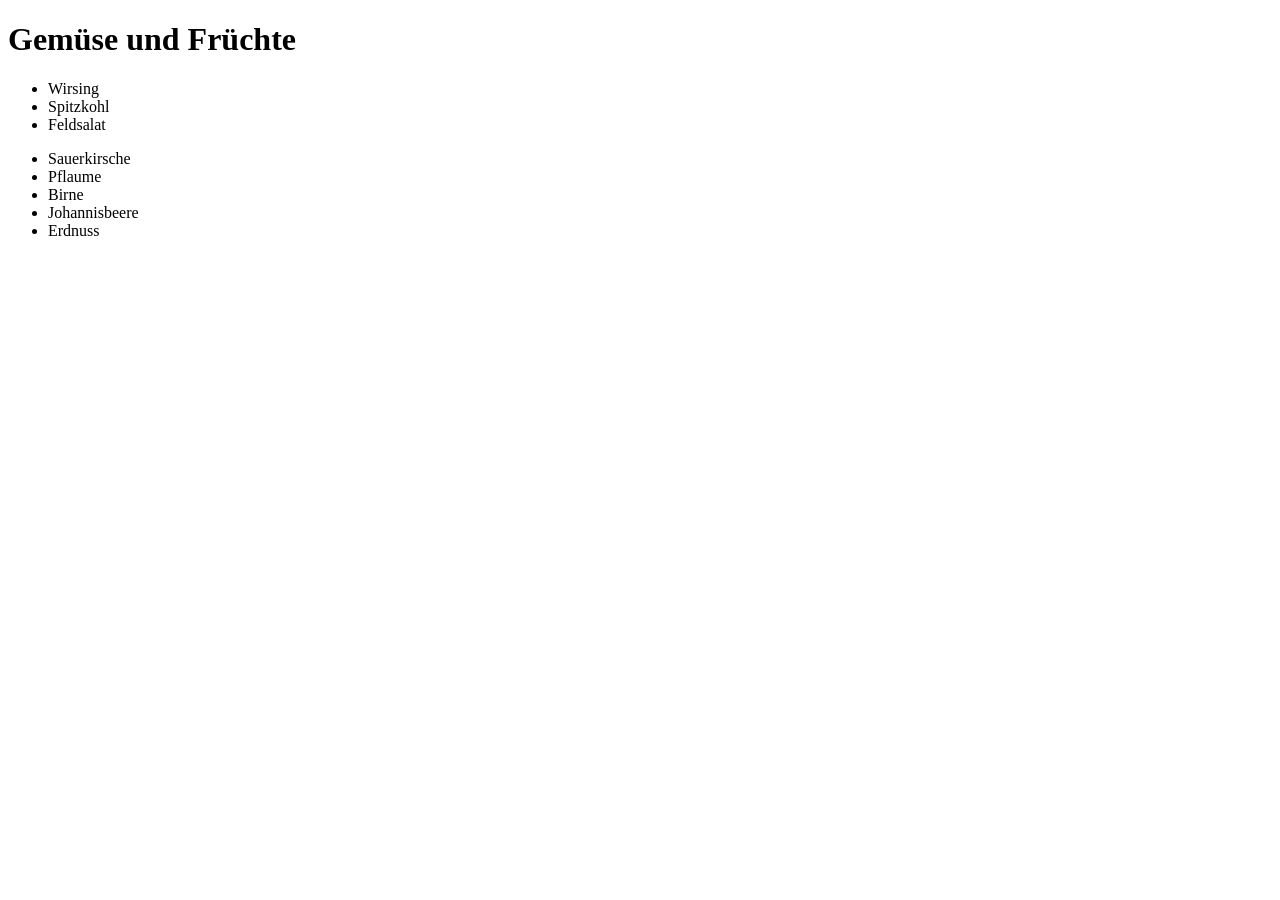
==== sessionExercise/session-01/index.html @ 8a59b257 "Session 01" ====
<!doctype html>
<html lang="de">

<head>
  <meta charset="UTF-8">
  <meta name="viewport" content="width=device-width, initial-scale=1.0">
  <title>Web Engineering – Session 01</title>
  <link rel="stylesheet" href="styles.css">
</head>

<body>
  <h1>Gemüse und Früchte</h1>

  <ul id="gemuese">
    <li class="kohlgemuese">Wirsing</li>
    <li class="kohlgemuese">Spitzkohl</li>
    <li class="blattsalate">Feldsalat</li>
  </ul>

  <ul id="obst">
    <li class="steinobst">Sauerkirsche</li>
    <li class="steinobst">Pflaume</li>
    <li class="kernobst">Birne</li>
    <li class="beerenobst">Johannisbeere</li>
    <li class="schalenobst">Erdnuss</li>
  </ul>

  <!-- LIVE TASK A: Ergänze hier ein Login-Formular.
       Anforderungen: action="/login", method="post",
       username (text), password (password), verbundene Labels,
       Button zum Absenden. -->
</body>

</html>
---- sessionExercise/session-01/styles.css ----
/* LIVE TASK B – Keine Lösungen enthalten.
   1. Hintergrund der Gemüse-Liste: green
   2. Alle Einträge der Klassen steinobst und beerenobst: color red
   3. Alle li unterhalb von #obst: padding 5px
*/
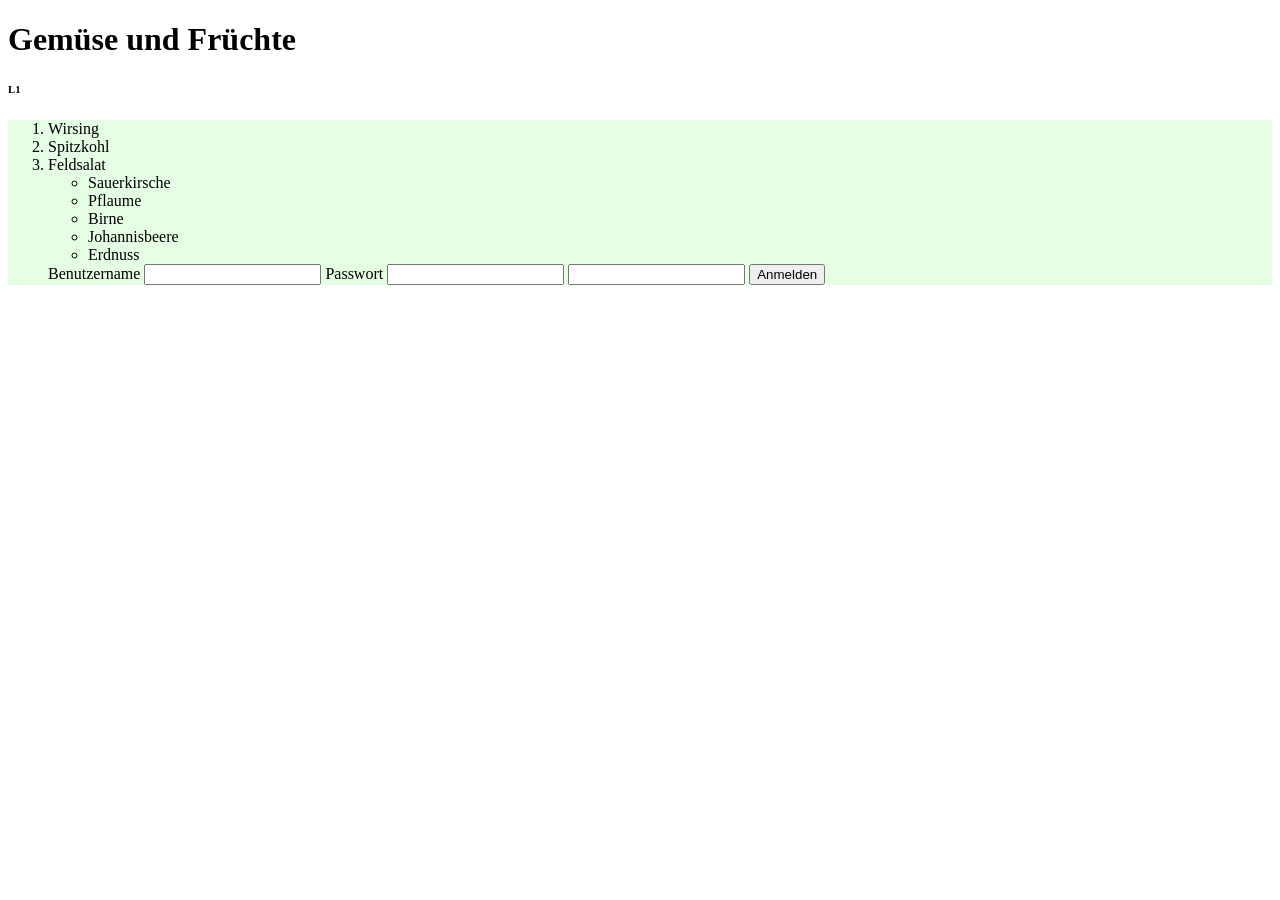
==== commit 00524585: "vip" ====
--- a/sessionExercise/session-01/index.html
+++ b/sessionExercise/session-01/index.html
@@ -10,8 +10,9 @@
 
 <body>
   <h1>Gemüse und Früchte</h1>
+  <h6>L1</h6>
 
-  <ul id="gemuese">
+  <ol id="gemuese">
     <li class="kohlgemuese">Wirsing</li>
     <li class="kohlgemuese">Spitzkohl</li>
     <li class="blattsalate">Feldsalat</li>
@@ -29,6 +30,14 @@
        Anforderungen: action="/login", method="post",
        username (text), password (password), verbundene Labels,
        Button zum Absenden. -->
+       <form action="/login" method="post">
+        <label for="username">Benutzername</label>
+        <input id="username" name="username" type="text">
+        <label for="password">Passwort</label>
+        <input id="password" name="password" type="password">
+        <input type="email">
+        <button type="submit">Anmelden</button>
+        </form>
 </body>
 
 </html>
--- a/sessionExercise/session-01/styles.css
+++ b/sessionExercise/session-01/styles.css
@@ -3,3 +3,17 @@
    2. Alle Einträge der Klassen steinobst und beerenobst: color red
    3. Alle li unterhalb von #obst: padding 5px
 */
+
+#gemuese {
+   background-color: rgb(0,255,0, 0.1);
+
+}
+
+.steinobst .beerenobst {
+   color: red;
+}
+
+#obst ul{
+   padding: 5px;
+}
+
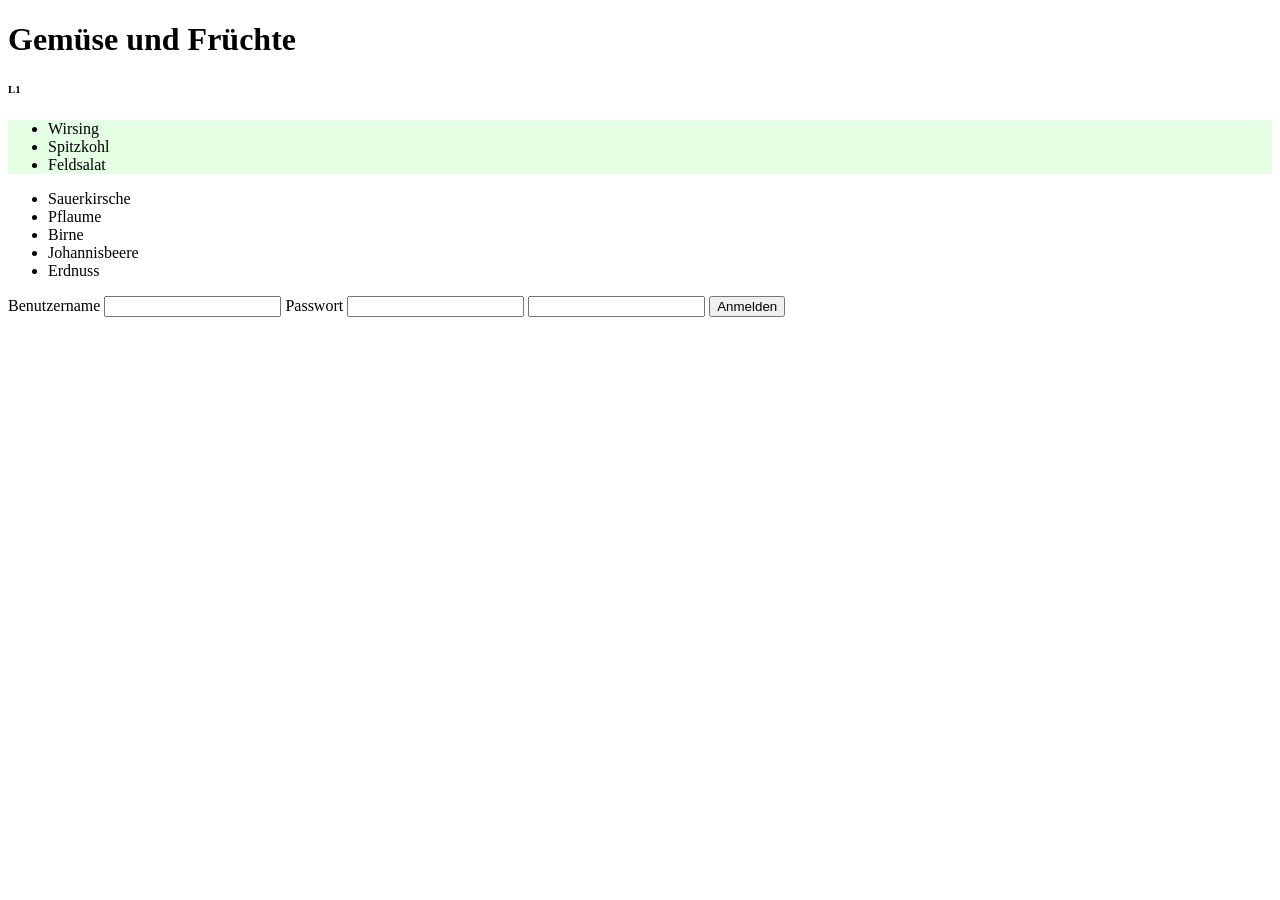
==== commit a473ce87: "wip" ====
--- a/sessionExercise/session-01/index.html
+++ b/sessionExercise/session-01/index.html
@@ -1,43 +1,41 @@
 <!doctype html>
 <html lang="de">
+  <head>
+    <meta charset="UTF-8" />
+    <meta name="viewport" content="width=device-width, initial-scale=1.0" />
+    <title>Web Engineering – Session 01</title>
+    <link rel="stylesheet" href="styles.css" />
+  </head>
 
-<head>
-  <meta charset="UTF-8">
-  <meta name="viewport" content="width=device-width, initial-scale=1.0">
-  <title>Web Engineering – Session 01</title>
-  <link rel="stylesheet" href="styles.css">
-</head>
+  <body>
+    <h1>Gemüse und Früchte</h1>
+    <h6>L1</h6>
 
-<body>
-  <h1>Gemüse und Früchte</h1>
-  <h6>L1</h6>
+    <ul id="gemuese">
+      <li class="kohlgemuese">Wirsing</li>
+      <li class="kohlgemuese">Spitzkohl</li>
+      <li class="blattsalate">Feldsalat</li>
+    </ul>
 
-  <ol id="gemuese">
-    <li class="kohlgemuese">Wirsing</li>
-    <li class="kohlgemuese">Spitzkohl</li>
-    <li class="blattsalate">Feldsalat</li>
-  </ul>
+    <ul id="obst">
+      <li class="steinobst">Sauerkirsche</li>
+      <li class="steinobst">Pflaume</li>
+      <li class="kernobst">Birne</li>
+      <li class="beerenobst">Johannisbeere</li>
+      <li class="schalenobst">Erdnuss</li>
+    </ul>
 
-  <ul id="obst">
-    <li class="steinobst">Sauerkirsche</li>
-    <li class="steinobst">Pflaume</li>
-    <li class="kernobst">Birne</li>
-    <li class="beerenobst">Johannisbeere</li>
-    <li class="schalenobst">Erdnuss</li>
-  </ul>
-
-  <!-- LIVE TASK A: Ergänze hier ein Login-Formular.
+    <!-- LIVE TASK A: Ergänze hier ein Login-Formular.
        Anforderungen: action="/login", method="post",
        username (text), password (password), verbundene Labels,
        Button zum Absenden. -->
-       <form action="/login" method="post">
-        <label for="username">Benutzername</label>
-        <input id="username" name="username" type="text">
-        <label for="password">Passwort</label>
-        <input id="password" name="password" type="password">
-        <input type="email">
-        <button type="submit">Anmelden</button>
-        </form>
-</body>
-
-</html>+    <form action="/login" method="post">
+      <label for="username">Benutzername</label>
+      <input id="username" name="username" type="text" />
+      <label for="password">Passwort</label>
+      <input id="password" name="password" type="password" />
+      <input type="email" />
+      <button type="submit">Anmelden</button>
+    </form>
+  </body>
+</html>
